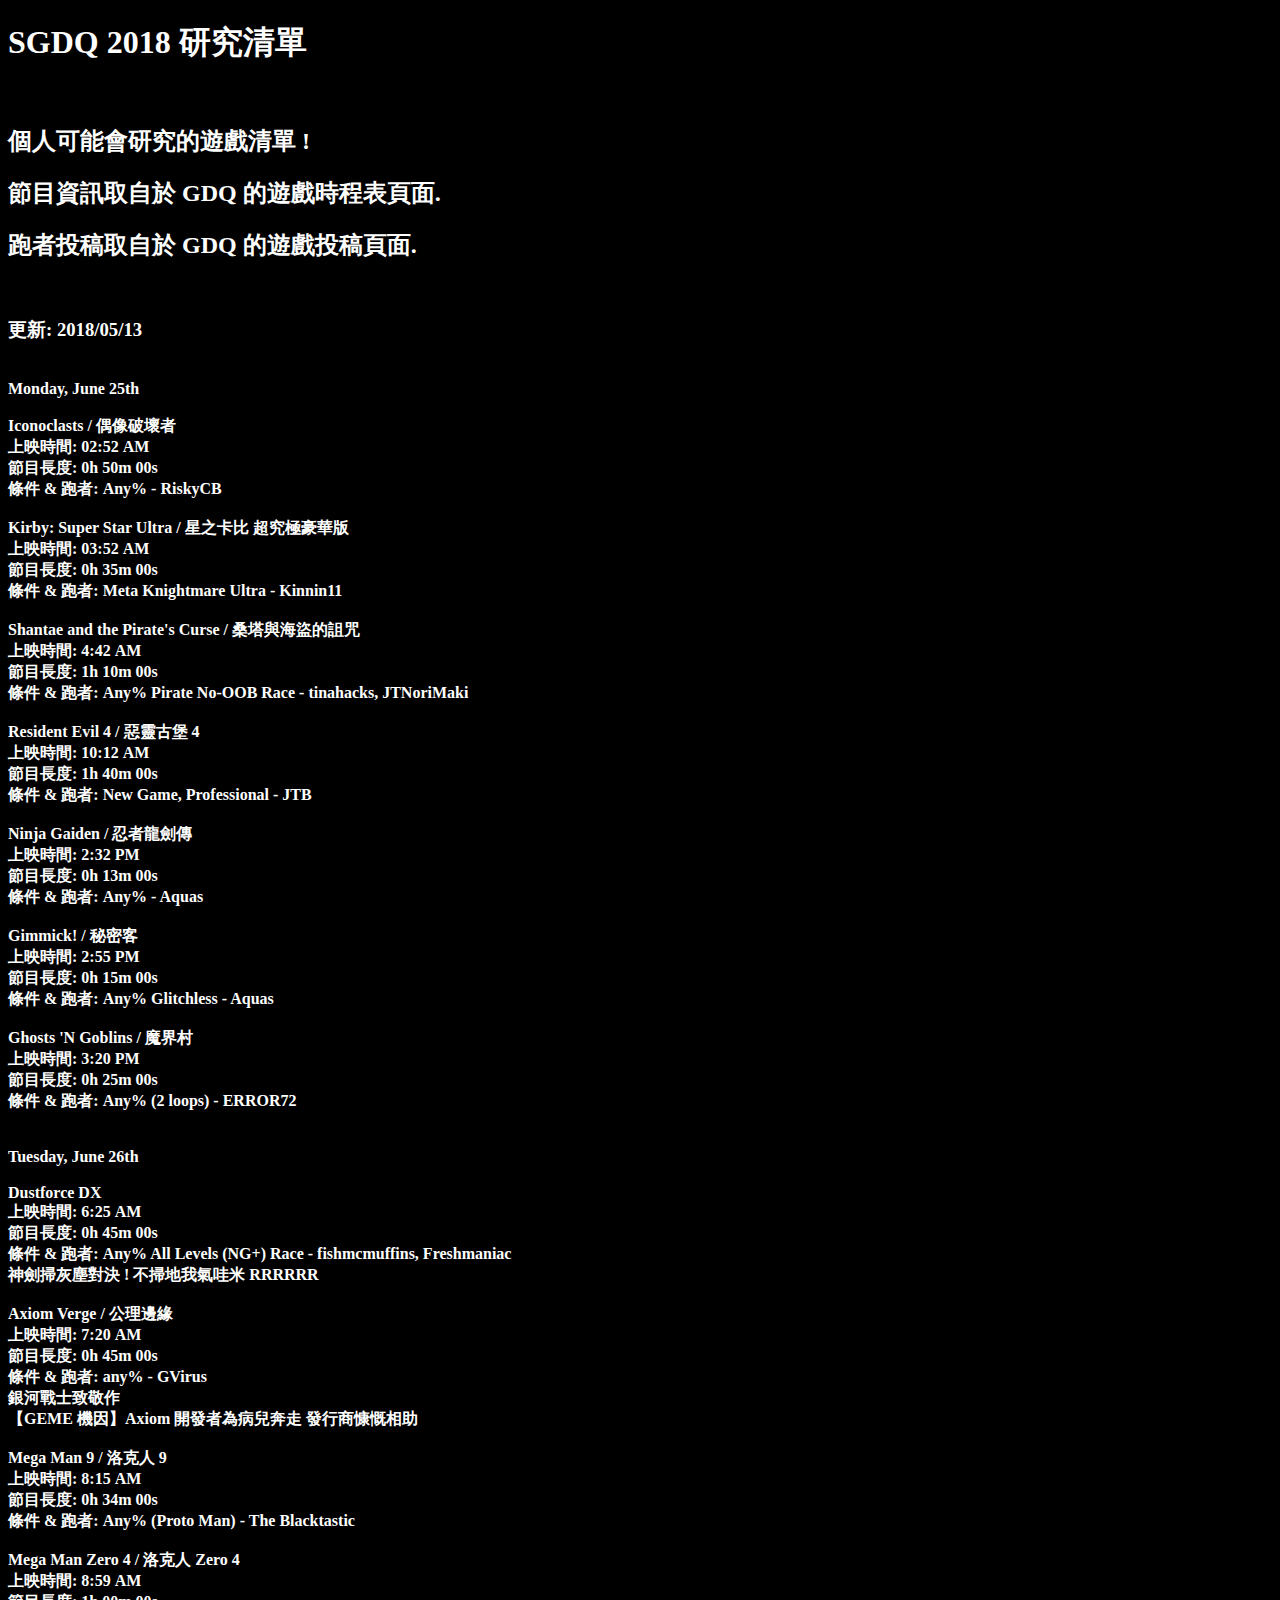
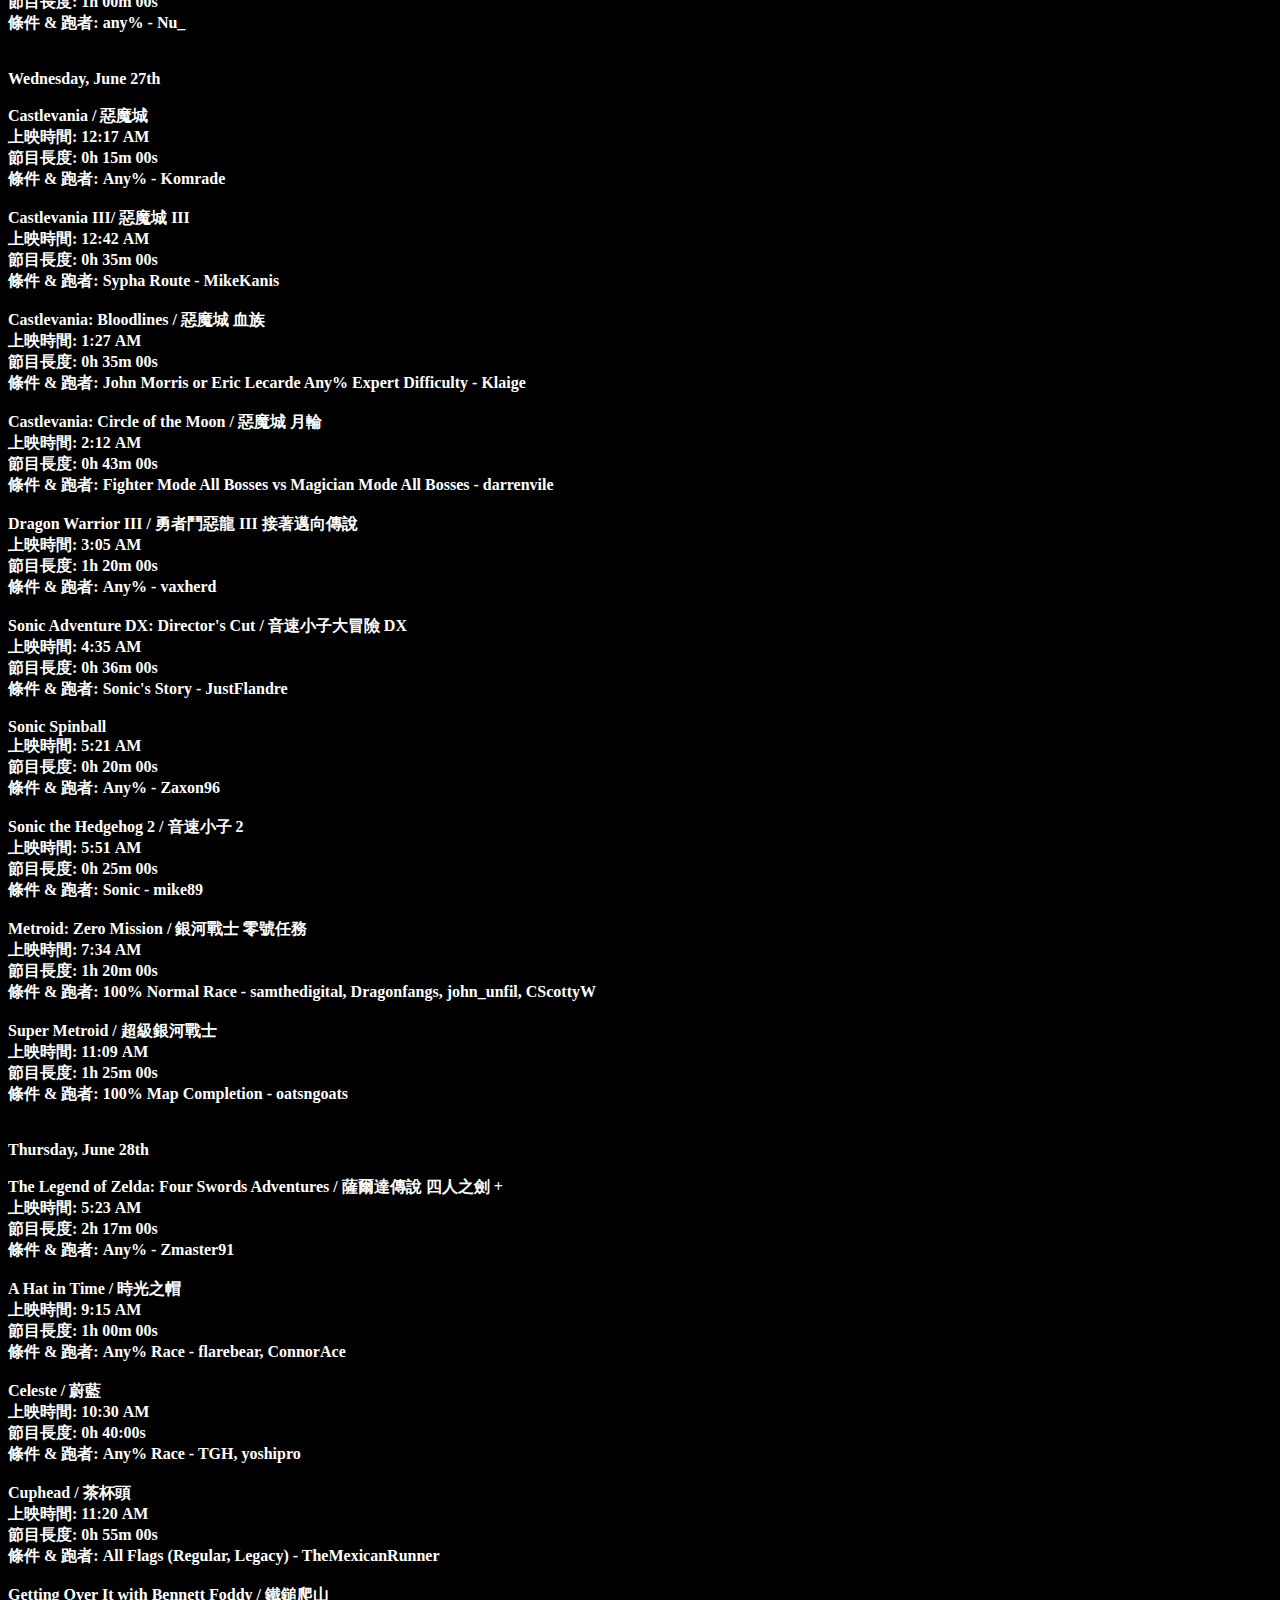
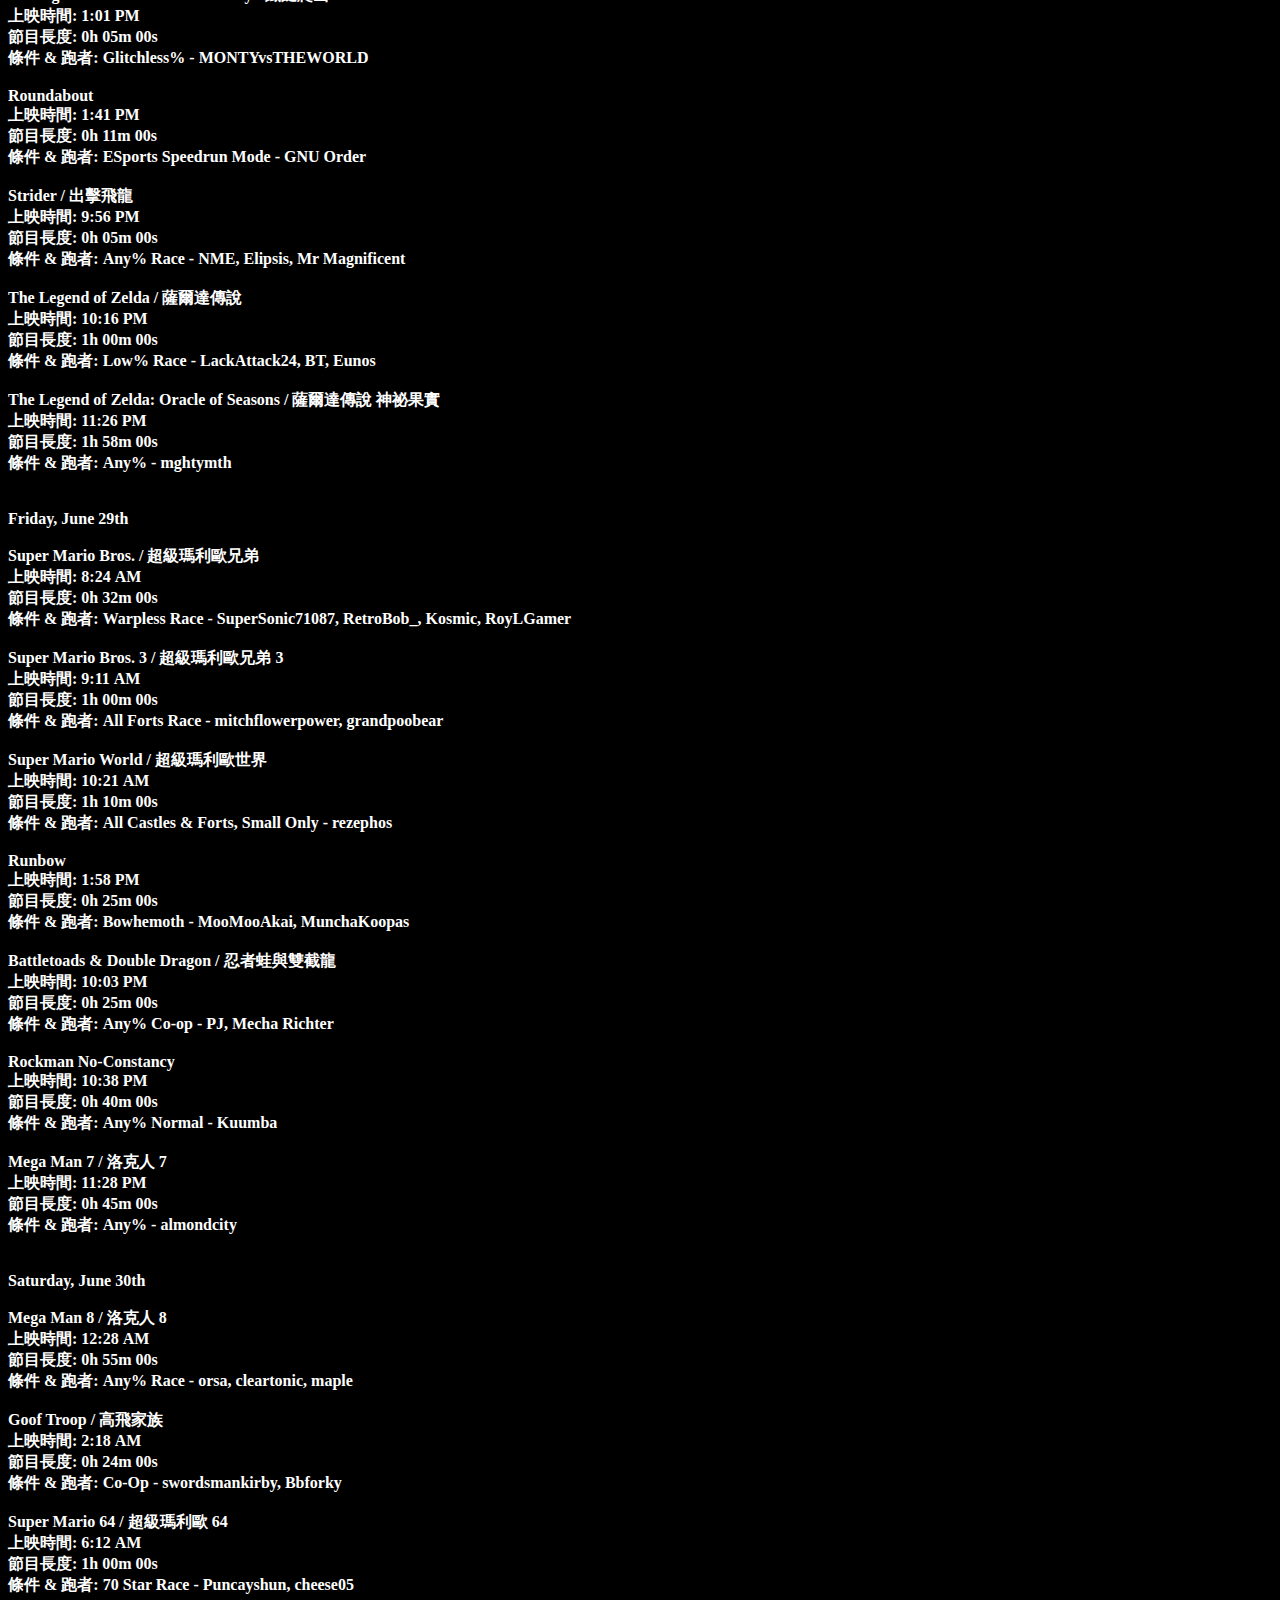
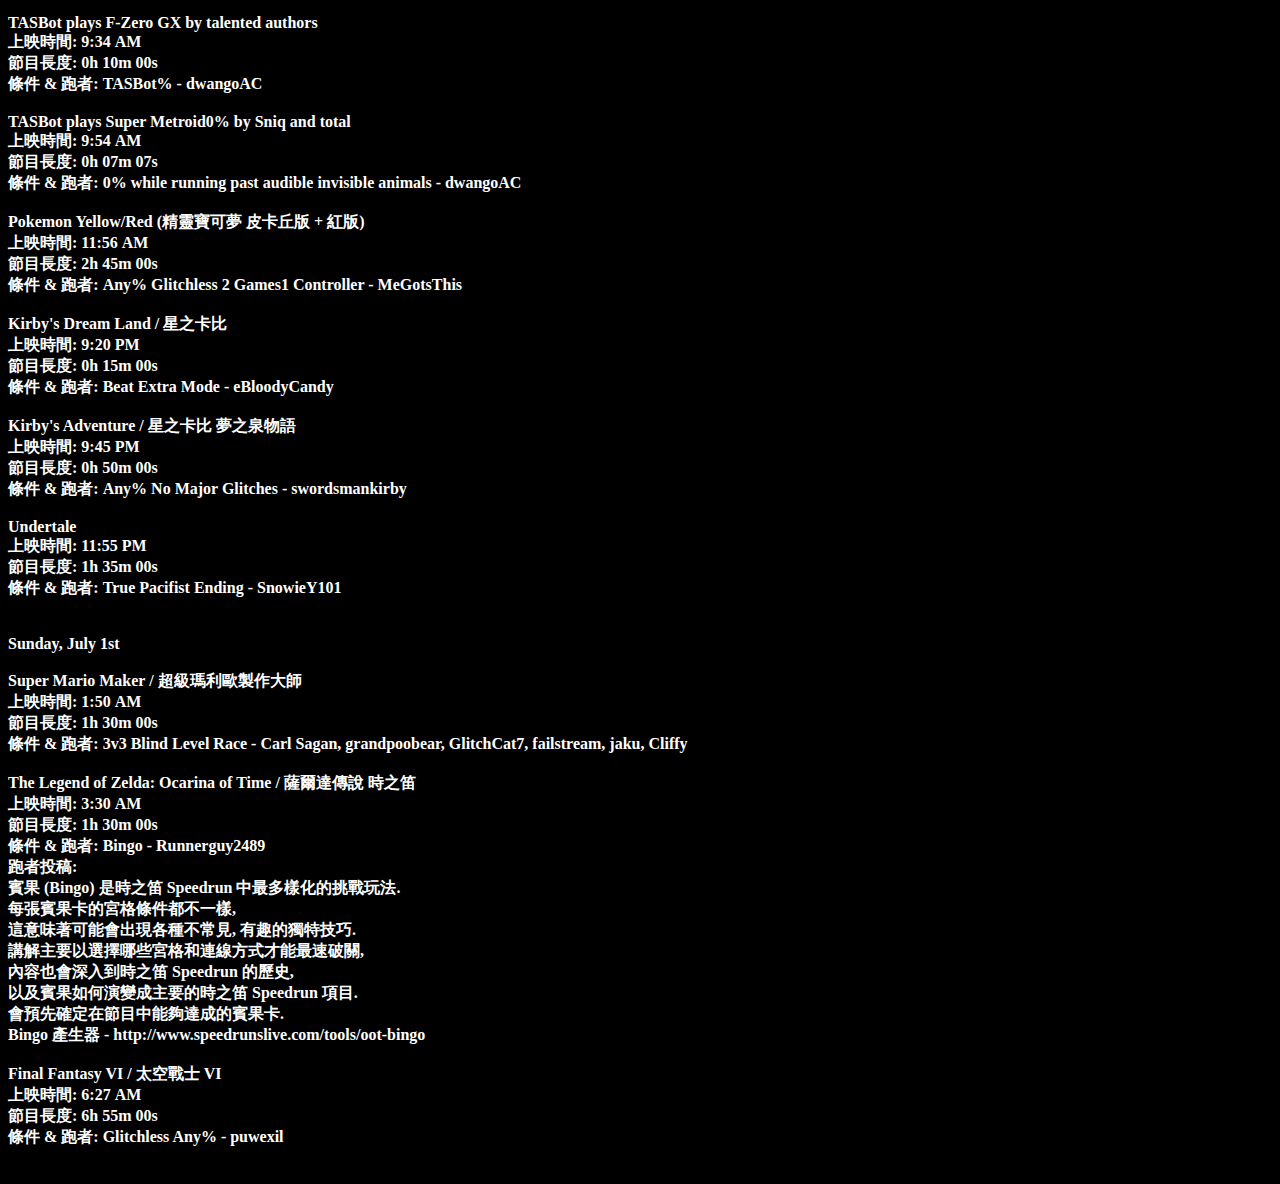
==== sgdq2018_favorite.html @ 89bed9f7 "Add files via upload" ====
<!DOCTYPE html>
<html>

<head>

<meta charset="UTF-8">
<title>PromainK no Website</title>

<style>

html {
  height: 100%;
}

body {
  background-color: black;
  background-image: linear-gradient(to right, rgba(0, 0, 0, 0.9), rgba(0, 0, 0, 0)),
                    url(https://i.imgur.com/kCDraQC.gif);
  background-repeat: no-repeat;
  background-size: cover;
  background-attachment: fixed;
  font-family: Microsoft JhengHei;
  font-weight: bold;
  color: white;
}

</style>

</head>


<body>

<h1>SGDQ 2018 研究清單</h1>
<br />
<h2>個人可能會研究的遊戲清單 !</h2>
<h2>節目資訊取自於 GDQ 的遊戲時程表頁面.</h2>
<h2>跑者投稿取自於 GDQ 的遊戲投稿頁面.</h2>
<br />
<h3>更新: 2018/05/13</h3>
<br />
Monday, June 25th<br />
<br />
Iconoclasts / 偶像破壞者<br />
上映時間: 02:52 AM<br />
節目長度: 0h 50m 00s<br />
條件 & 跑者: Any% - RiskyCB<br />
<br />
Kirby: Super Star Ultra / 星之卡比 超究極豪華版<br />
上映時間: 03:52 AM<br />
節目長度: 0h 35m 00s<br />
條件 & 跑者: Meta Knightmare Ultra - Kinnin11<br />
<br />
Shantae and the Pirate's Curse / 桑塔與海盜的詛咒<br />
上映時間: 4:42 AM<br />
節目長度: 1h 10m 00s<br />
條件 & 跑者: Any% Pirate No-OOB Race - tinahacks, JTNoriMaki<br />
<br />
Resident Evil 4 / 惡靈古堡 4<br />
上映時間: 10:12 AM<br />
節目長度: 1h 40m 00s<br />
條件 & 跑者: New Game, Professional - JTB<br />
<br />
Ninja Gaiden / 忍者龍劍傳<br />
上映時間: 2:32 PM<br />
節目長度: 0h 13m 00s<br />
條件 & 跑者: Any% - Aquas<br />
<br />
Gimmick! / 秘密客<br />
上映時間: 2:55 PM<br />
節目長度: 0h 15m 00s<br />
條件 & 跑者: Any% Glitchless - Aquas<br />
<br />
Ghosts 'N Goblins / 魔界村<br />
上映時間: 3:20 PM<br />
節目長度: 0h 25m 00s<br />
條件 & 跑者: Any% (2 loops) - ERROR72<br />
<br />
<br />
Tuesday, June 26th<br />
<br />
Dustforce DX<br />
上映時間: 6:25 AM<br />
節目長度: 0h 45m 00s<br />
條件 & 跑者: Any% All Levels (NG+) Race - fishmcmuffins, Freshmaniac<br />
神劍掃灰塵對決 ! 不掃地我氣哇米 RRRRRR<br />
<br />
Axiom Verge / 公理邊緣<br />
上映時間: 7:20 AM<br />
節目長度: 0h 45m 00s<br />
條件 & 跑者: any% - GVirus<br />
銀河戰士致敬作<br />
【GEME 機因】Axiom 開發者為病兒奔走 發行商慷慨相助<br />
<br />
Mega Man 9 / 洛克人 9<br />
上映時間: 8:15 AM<br />
節目長度: 0h 34m 00s<br />
條件 & 跑者: Any% (Proto Man) - The Blacktastic<br />
<br />
Mega Man Zero 4 / 洛克人 Zero 4<br />
上映時間: 8:59 AM<br />
節目長度: 1h 00m 00s<br />
條件 & 跑者: any% - Nu_<br />
<br />
<br />
Wednesday, June 27th<br />
<br />
Castlevania / 惡魔城<br />
上映時間: 12:17 AM<br />
節目長度: 0h 15m 00s<br />
條件 & 跑者: Any% - Komrade<br />
<br />
Castlevania III/ 惡魔城 III<br />
上映時間: 12:42 AM<br />
節目長度: 0h 35m 00s<br />
條件 & 跑者: Sypha Route - MikeKanis<br />
<br />
Castlevania: Bloodlines / 惡魔城 血族<br />
上映時間: 1:27 AM<br />
節目長度: 0h 35m 00s<br />
條件 & 跑者: John Morris or Eric Lecarde Any% Expert Difficulty - Klaige<br />
<br />
Castlevania: Circle of the Moon / 惡魔城 月輪<br />
上映時間: 2:12 AM<br />
節目長度: 0h 43m 00s<br />
條件 & 跑者: Fighter Mode All Bosses vs Magician Mode All Bosses - darrenvile<br />
<br />
Dragon Warrior III / 勇者鬥惡龍 III 接著邁向傳說<br />
上映時間: 3:05 AM<br />
節目長度: 1h 20m 00s<br />
條件 & 跑者: Any% - vaxherd<br />
<br />
Sonic Adventure DX: Director's Cut / 音速小子大冒險 DX<br />
上映時間: 4:35 AM<br />
節目長度: 0h 36m 00s<br />
條件 & 跑者: Sonic's Story - JustFlandre<br />
<br />
Sonic Spinball<br />
上映時間: 5:21 AM<br />
節目長度: 0h 20m 00s<br />
條件 & 跑者: Any% - Zaxon96<br />
<br />
Sonic the Hedgehog 2 / 音速小子 2<br />
上映時間: 5:51 AM<br />
節目長度: 0h 25m 00s<br />
條件 & 跑者: Sonic - mike89<br />
<br />
Metroid: Zero Mission / 銀河戰士 零號任務<br />
上映時間: 7:34 AM<br />
節目長度: 1h 20m 00s<br />
條件 & 跑者: 100% Normal Race - samthedigital, Dragonfangs, john_unfil, CScottyW<br />
<br />
Super Metroid / 超級銀河戰士<br />
上映時間: 11:09 AM<br />
節目長度: 1h 25m 00s<br />
條件 & 跑者: 100% Map Completion - oatsngoats<br />
<br />
<br />
Thursday, June 28th<br />
<br />
The Legend of Zelda: Four Swords Adventures / 薩爾達傳說 四人之劍 +<br />
上映時間: 5:23 AM<br />
節目長度: 2h 17m 00s<br />
條件 & 跑者: Any% - Zmaster91<br />
<br />
A Hat in Time / 時光之帽<br />
上映時間: 9:15 AM<br />
節目長度: 1h 00m 00s<br />
條件 & 跑者: Any% Race - flarebear, ConnorAce<br />
<br />
Celeste / 蔚藍<br />
上映時間: 10:30 AM<br />
節目長度: 0h 40:00s<br />
條件 & 跑者: Any% Race - TGH, yoshipro<br />
<br />
Cuphead / 茶杯頭<br />
上映時間: 11:20 AM<br />
節目長度: 0h 55m 00s<br />
條件 & 跑者: All Flags (Regular, Legacy) - TheMexicanRunner<br />
<br />
Getting Over It with Bennett Foddy / 鐵鎚爬山<br />
上映時間: 1:01 PM<br />
節目長度: 0h 05m 00s<br />
條件 & 跑者: Glitchless% - MONTYvsTHEWORLD<br />
<br />
Roundabout<br />
上映時間: 1:41 PM<br />
節目長度: 0h 11m 00s<br />
條件 & 跑者: ESports Speedrun Mode - GNU Order<br />
<br />
Strider / 出擊飛龍<br />
上映時間: 9:56 PM<br />
節目長度: 0h 05m 00s<br />
條件 & 跑者: Any% Race - NME, Elipsis, Mr Magnificent<br />
<br />
The Legend of Zelda / 薩爾達傳說<br />
上映時間: 10:16 PM<br />
節目長度: 1h 00m 00s<br />
條件 & 跑者: Low% Race - LackAttack24, BT, Eunos<br />
<br />
The Legend of Zelda: Oracle of Seasons / 薩爾達傳說 神祕果實<br />
上映時間: 11:26 PM<br />
節目長度: 1h 58m 00s<br />
條件 & 跑者: Any% - mghtymth<br />
<br />
<br />
Friday, June 29th<br />
<br />
Super Mario Bros. / 超級瑪利歐兄弟<br />
上映時間: 8:24 AM<br />
節目長度: 0h 32m 00s<br />
條件 & 跑者: Warpless Race - SuperSonic71087, RetroBob_, Kosmic, RoyLGamer<br />
<br />
Super Mario Bros. 3 / 超級瑪利歐兄弟 3<br />
上映時間: 9:11 AM<br />
節目長度: 1h 00m 00s<br />
條件 & 跑者: All Forts Race - mitchflowerpower, grandpoobear<br />
<br />
Super Mario World / 超級瑪利歐世界<br />
上映時間: 10:21 AM<br />
節目長度: 1h 10m 00s<br />
條件 & 跑者: All Castles & Forts, Small Only - rezephos<br />
<br />
Runbow<br />
上映時間: 1:58 PM<br />
節目長度: 0h 25m 00s<br />
條件 & 跑者: Bowhemoth - MooMooAkai, MunchaKoopas<br />
<br />
Battletoads & Double Dragon / 忍者蛙與雙截龍<br />
上映時間: 10:03 PM<br />
節目長度: 0h 25m 00s<br />
條件 & 跑者: Any% Co-op - PJ, Mecha Richter<br />
<br />
Rockman No-Constancy<br />
上映時間: 10:38 PM<br />
節目長度: 0h 40m 00s<br />
條件 & 跑者: Any% Normal - Kuumba<br />
<br />
Mega Man 7 / 洛克人 7<br />
上映時間: 11:28 PM<br />
節目長度: 0h 45m 00s<br />
條件 & 跑者: Any% - almondcity<br />
<br />
<br />
Saturday, June 30th<br />
<br />
Mega Man 8 / 洛克人 8<br />
上映時間: 12:28 AM<br />
節目長度: 0h 55m 00s<br />
條件 & 跑者: Any% Race - orsa, cleartonic, maple<br />
<br />
Goof Troop / 高飛家族<br />
上映時間: 2:18 AM<br />
節目長度: 0h 24m 00s<br />
條件 & 跑者: Co-Op - swordsmankirby, Bbforky<br />
<br />
Super Mario 64 / 超級瑪利歐 64<br />
上映時間: 6:12 AM<br />
節目長度: 1h 00m 00s<br />
條件 & 跑者: 70 Star Race - Puncayshun, cheese05<br />
<br />
TASBot plays F-Zero GX by talented authors<br />
上映時間: 9:34 AM<br />
節目長度: 0h 10m 00s<br />
條件 & 跑者: TASBot% - dwangoAC<br />
<br />
TASBot plays Super Metroid0% by Sniq and total<br />
上映時間: 9:54 AM<br />
節目長度: 0h 07m 07s<br />
條件 & 跑者: 0% while running past audible invisible animals - dwangoAC<br />
<br />
Pokemon Yellow/Red (精靈寶可夢 皮卡丘版 + 紅版)<br />
上映時間: 11:56 AM<br />
節目長度: 2h 45m 00s<br />
條件 & 跑者: Any% Glitchless 2 Games1 Controller - MeGotsThis<br />
<br />
Kirby's Dream Land / 星之卡比<br />
上映時間: 9:20 PM<br />
節目長度: 0h 15m 00s<br />
條件 & 跑者: Beat Extra Mode - eBloodyCandy<br />
<br />
Kirby's Adventure / 星之卡比 夢之泉物語<br />
上映時間: 9:45 PM<br />
節目長度: 0h 50m 00s<br />
條件 & 跑者: Any% No Major Glitches - swordsmankirby<br />
<br />
Undertale<br />
上映時間: 11:55 PM<br />
節目長度: 1h 35m 00s<br />
條件 & 跑者: True Pacifist Ending - SnowieY101<br />
<br />
<br />
Sunday, July 1st<br />
<br />
Super Mario Maker / 超級瑪利歐製作大師<br />
上映時間: 1:50 AM<br />
節目長度: 1h 30m 00s<br />
條件 & 跑者: 3v3 Blind Level Race - Carl Sagan, grandpoobear, GlitchCat7, failstream, jaku, Cliffy<br />
<br />
The Legend of Zelda: Ocarina of Time / 薩爾達傳說 時之笛<br />
上映時間: 3:30 AM<br />
節目長度: 1h 30m 00s<br />
條件 & 跑者: Bingo - Runnerguy2489<br />
跑者投稿:<br />
賓果 (Bingo) 是時之笛 Speedrun 中最多樣化的挑戰玩法.<br />
每張賓果卡的宮格條件都不一樣,<br />
這意味著可能會出現各種不常見, 有趣的獨特技巧.<br />
講解主要以選擇哪些宮格和連線方式才能最速破關,<br />
內容也會深入到時之笛 Speedrun 的歷史,<br />
以及賓果如何演變成主要的時之笛 Speedrun 項目.<br />
會預先確定在節目中能夠達成的賓果卡.<br />
Bingo 產生器 - http://www.speedrunslive.com/tools/oot-bingo<br />
<br />
Final Fantasy VI / 太空戰士 VI<br />
上映時間: 6:27 AM<br />
節目長度: 6h 55m 00s<br />
條件 & 跑者: Glitchless Any% - puwexil<br />
<br />
<br />

</body>

</html>
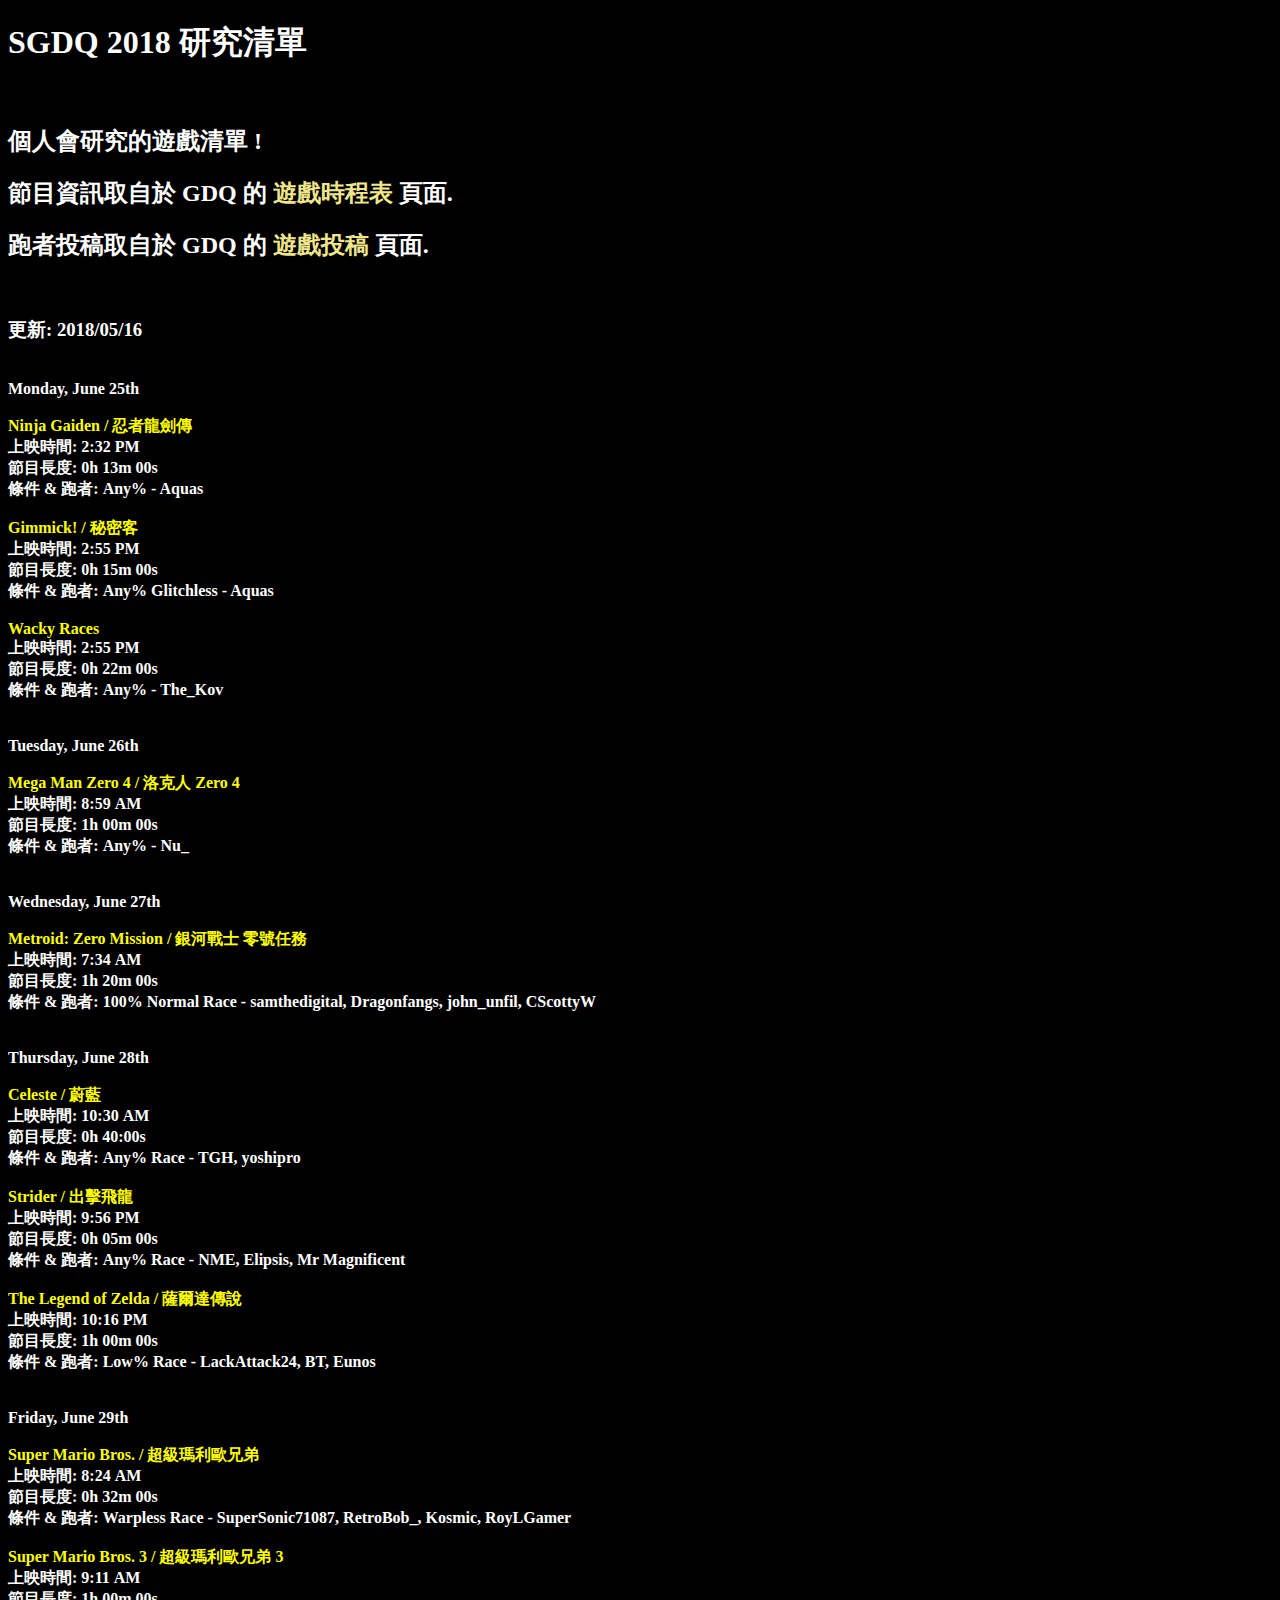
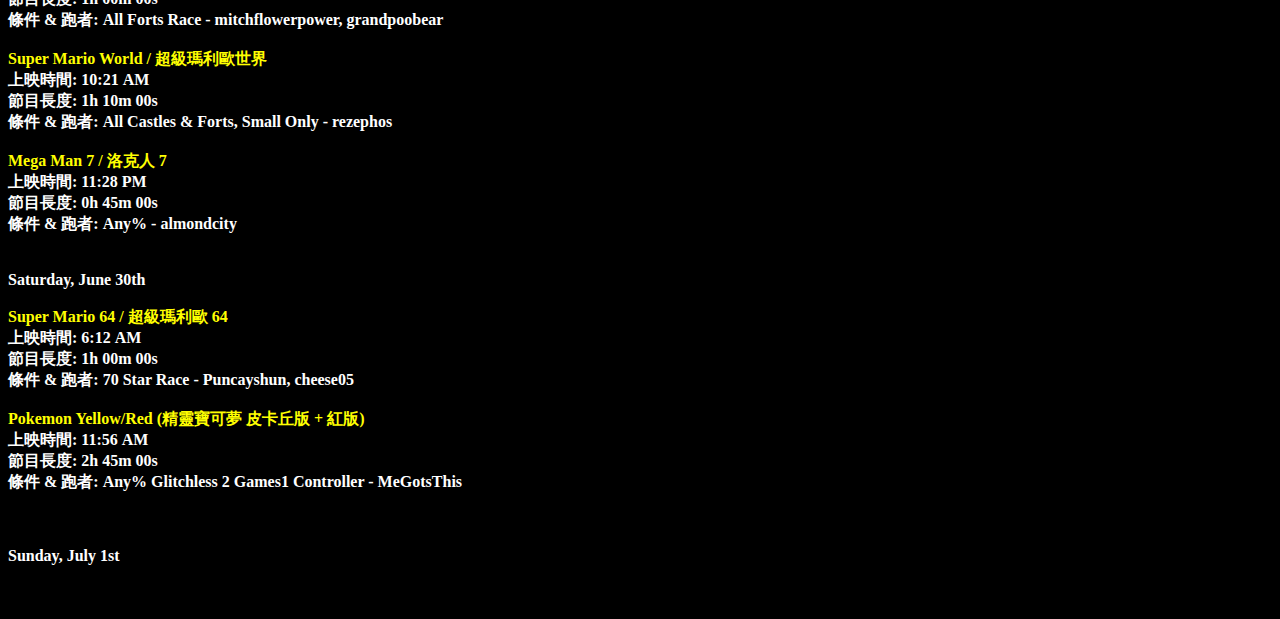
==== commit eb5add6b: "Add files via upload" ====
--- a/sgdq2018_favorite.html
+++ b/sgdq2018_favorite.html
@@ -24,6 +24,17 @@
   color: white;
 }
 
+a {
+  color: Khaki;
+  text-decoration: none;
+  align: center;
+}
+
+h4 {
+  display: inline;
+  color: yellow;
+}
+
 </style>
 
 </head>
@@ -33,210 +44,86 @@
 
 <h1>SGDQ 2018 研究清單</h1>
 <br />
-<h2>個人可能會研究的遊戲清單 !</h2>
-<h2>節目資訊取自於 GDQ 的遊戲時程表頁面.</h2>
-<h2>跑者投稿取自於 GDQ 的遊戲投稿頁面.</h2>
+<h2>個人會研究的遊戲清單 !</h2>
+<h2>節目資訊取自於 GDQ 的
+<a href="https://gamesdonequick.com/schedule">遊戲時程表</a>
+頁面.</h2>
+<h2>跑者投稿取自於 GDQ 的
+<a href="https://gamesdonequick.com/submission/all">遊戲投稿</a>
+頁面.</h2>
 <br />
-<h3>更新: 2018/05/13</h3>
+<h3>更新: 2018/05/16</h3>
 <br />
 Monday, June 25th<br />
 <br />
-Iconoclasts / 偶像破壞者<br />
-上映時間: 02:52 AM<br />
-節目長度: 0h 50m 00s<br />
-條件 & 跑者: Any% - RiskyCB<br />
-<br />
-Kirby: Super Star Ultra / 星之卡比 超究極豪華版<br />
-上映時間: 03:52 AM<br />
-節目長度: 0h 35m 00s<br />
-條件 & 跑者: Meta Knightmare Ultra - Kinnin11<br />
-<br />
-Shantae and the Pirate's Curse / 桑塔與海盜的詛咒<br />
-上映時間: 4:42 AM<br />
-節目長度: 1h 10m 00s<br />
-條件 & 跑者: Any% Pirate No-OOB Race - tinahacks, JTNoriMaki<br />
-<br />
-Resident Evil 4 / 惡靈古堡 4<br />
-上映時間: 10:12 AM<br />
-節目長度: 1h 40m 00s<br />
-條件 & 跑者: New Game, Professional - JTB<br />
-<br />
-Ninja Gaiden / 忍者龍劍傳<br />
+<h4>Ninja Gaiden / 忍者龍劍傳</h4><br />
 上映時間: 2:32 PM<br />
 節目長度: 0h 13m 00s<br />
 條件 & 跑者: Any% - Aquas<br />
 <br />
-Gimmick! / 秘密客<br />
+<h4>Gimmick! / 秘密客</h4><br />
 上映時間: 2:55 PM<br />
 節目長度: 0h 15m 00s<br />
 條件 & 跑者: Any% Glitchless - Aquas<br />
 <br />
-Ghosts 'N Goblins / 魔界村<br />
-上映時間: 3:20 PM<br />
-節目長度: 0h 25m 00s<br />
-條件 & 跑者: Any% (2 loops) - ERROR72<br />
+<h4>Wacky Races</h4><br />
+上映時間: 2:55 PM<br />
+節目長度: 0h 22m 00s<br />
+條件 & 跑者: Any% - The_Kov<br />
 <br />
 <br />
 Tuesday, June 26th<br />
 <br />
-Dustforce DX<br />
-上映時間: 6:25 AM<br />
-節目長度: 0h 45m 00s<br />
-條件 & 跑者: Any% All Levels (NG+) Race - fishmcmuffins, Freshmaniac<br />
-神劍掃灰塵對決 ! 不掃地我氣哇米 RRRRRR<br />
-<br />
-Axiom Verge / 公理邊緣<br />
-上映時間: 7:20 AM<br />
-節目長度: 0h 45m 00s<br />
-條件 & 跑者: any% - GVirus<br />
-銀河戰士致敬作<br />
-【GEME 機因】Axiom 開發者為病兒奔走 發行商慷慨相助<br />
-<br />
-Mega Man 9 / 洛克人 9<br />
-上映時間: 8:15 AM<br />
-節目長度: 0h 34m 00s<br />
-條件 & 跑者: Any% (Proto Man) - The Blacktastic<br />
-<br />
-Mega Man Zero 4 / 洛克人 Zero 4<br />
+<h4>Mega Man Zero 4 / 洛克人 Zero 4</h4><br />
 上映時間: 8:59 AM<br />
 節目長度: 1h 00m 00s<br />
-條件 & 跑者: any% - Nu_<br />
+條件 & 跑者: Any% - Nu_<br />
 <br />
 <br />
 Wednesday, June 27th<br />
 <br />
-Castlevania / 惡魔城<br />
-上映時間: 12:17 AM<br />
-節目長度: 0h 15m 00s<br />
-條件 & 跑者: Any% - Komrade<br />
-<br />
-Castlevania III/ 惡魔城 III<br />
-上映時間: 12:42 AM<br />
-節目長度: 0h 35m 00s<br />
-條件 & 跑者: Sypha Route - MikeKanis<br />
-<br />
-Castlevania: Bloodlines / 惡魔城 血族<br />
-上映時間: 1:27 AM<br />
-節目長度: 0h 35m 00s<br />
-條件 & 跑者: John Morris or Eric Lecarde Any% Expert Difficulty - Klaige<br />
-<br />
-Castlevania: Circle of the Moon / 惡魔城 月輪<br />
-上映時間: 2:12 AM<br />
-節目長度: 0h 43m 00s<br />
-條件 & 跑者: Fighter Mode All Bosses vs Magician Mode All Bosses - darrenvile<br />
-<br />
-Dragon Warrior III / 勇者鬥惡龍 III 接著邁向傳說<br />
-上映時間: 3:05 AM<br />
-節目長度: 1h 20m 00s<br />
-條件 & 跑者: Any% - vaxherd<br />
-<br />
-Sonic Adventure DX: Director's Cut / 音速小子大冒險 DX<br />
-上映時間: 4:35 AM<br />
-節目長度: 0h 36m 00s<br />
-條件 & 跑者: Sonic's Story - JustFlandre<br />
-<br />
-Sonic Spinball<br />
-上映時間: 5:21 AM<br />
-節目長度: 0h 20m 00s<br />
-條件 & 跑者: Any% - Zaxon96<br />
-<br />
-Sonic the Hedgehog 2 / 音速小子 2<br />
-上映時間: 5:51 AM<br />
-節目長度: 0h 25m 00s<br />
-條件 & 跑者: Sonic - mike89<br />
-<br />
-Metroid: Zero Mission / 銀河戰士 零號任務<br />
+<h4>Metroid: Zero Mission / 銀河戰士 零號任務</h4><br />
 上映時間: 7:34 AM<br />
 節目長度: 1h 20m 00s<br />
 條件 & 跑者: 100% Normal Race - samthedigital, Dragonfangs, john_unfil, CScottyW<br />
 <br />
-Super Metroid / 超級銀河戰士<br />
-上映時間: 11:09 AM<br />
-節目長度: 1h 25m 00s<br />
-條件 & 跑者: 100% Map Completion - oatsngoats<br />
-<br />
 <br />
 Thursday, June 28th<br />
 <br />
-The Legend of Zelda: Four Swords Adventures / 薩爾達傳說 四人之劍 +<br />
-上映時間: 5:23 AM<br />
-節目長度: 2h 17m 00s<br />
-條件 & 跑者: Any% - Zmaster91<br />
-<br />
-A Hat in Time / 時光之帽<br />
-上映時間: 9:15 AM<br />
-節目長度: 1h 00m 00s<br />
-條件 & 跑者: Any% Race - flarebear, ConnorAce<br />
-<br />
-Celeste / 蔚藍<br />
+<h4>Celeste / 蔚藍</h4><br />
 上映時間: 10:30 AM<br />
 節目長度: 0h 40:00s<br />
 條件 & 跑者: Any% Race - TGH, yoshipro<br />
 <br />
-Cuphead / 茶杯頭<br />
-上映時間: 11:20 AM<br />
-節目長度: 0h 55m 00s<br />
-條件 & 跑者: All Flags (Regular, Legacy) - TheMexicanRunner<br />
-<br />
-Getting Over It with Bennett Foddy / 鐵鎚爬山<br />
-上映時間: 1:01 PM<br />
-節目長度: 0h 05m 00s<br />
-條件 & 跑者: Glitchless% - MONTYvsTHEWORLD<br />
-<br />
-Roundabout<br />
-上映時間: 1:41 PM<br />
-節目長度: 0h 11m 00s<br />
-條件 & 跑者: ESports Speedrun Mode - GNU Order<br />
-<br />
-Strider / 出擊飛龍<br />
+<h4>Strider / 出擊飛龍</h4><br />
 上映時間: 9:56 PM<br />
 節目長度: 0h 05m 00s<br />
 條件 & 跑者: Any% Race - NME, Elipsis, Mr Magnificent<br />
 <br />
-The Legend of Zelda / 薩爾達傳說<br />
+<h4>The Legend of Zelda / 薩爾達傳說</h4><br />
 上映時間: 10:16 PM<br />
 節目長度: 1h 00m 00s<br />
 條件 & 跑者: Low% Race - LackAttack24, BT, Eunos<br />
 <br />
-The Legend of Zelda: Oracle of Seasons / 薩爾達傳說 神祕果實<br />
-上映時間: 11:26 PM<br />
-節目長度: 1h 58m 00s<br />
-條件 & 跑者: Any% - mghtymth<br />
-<br />
 <br />
 Friday, June 29th<br />
 <br />
-Super Mario Bros. / 超級瑪利歐兄弟<br />
+<h4>Super Mario Bros. / 超級瑪利歐兄弟</h4><br />
 上映時間: 8:24 AM<br />
 節目長度: 0h 32m 00s<br />
 條件 & 跑者: Warpless Race - SuperSonic71087, RetroBob_, Kosmic, RoyLGamer<br />
 <br />
-Super Mario Bros. 3 / 超級瑪利歐兄弟 3<br />
+<h4>Super Mario Bros. 3 / 超級瑪利歐兄弟 3</h4><br />
 上映時間: 9:11 AM<br />
 節目長度: 1h 00m 00s<br />
 條件 & 跑者: All Forts Race - mitchflowerpower, grandpoobear<br />
 <br />
-Super Mario World / 超級瑪利歐世界<br />
+<h4>Super Mario World / 超級瑪利歐世界</h4><br />
 上映時間: 10:21 AM<br />
 節目長度: 1h 10m 00s<br />
 條件 & 跑者: All Castles & Forts, Small Only - rezephos<br />
 <br />
-Runbow<br />
-上映時間: 1:58 PM<br />
-節目長度: 0h 25m 00s<br />
-條件 & 跑者: Bowhemoth - MooMooAkai, MunchaKoopas<br />
-<br />
-Battletoads & Double Dragon / 忍者蛙與雙截龍<br />
-上映時間: 10:03 PM<br />
-節目長度: 0h 25m 00s<br />
-條件 & 跑者: Any% Co-op - PJ, Mecha Richter<br />
-<br />
-Rockman No-Constancy<br />
-上映時間: 10:38 PM<br />
-節目長度: 0h 40m 00s<br />
-條件 & 跑者: Any% Normal - Kuumba<br />
-<br />
-Mega Man 7 / 洛克人 7<br />
+<h4>Mega Man 7 / 洛克人 7</h4><br />
 上映時間: 11:28 PM<br />
 節目長度: 0h 45m 00s<br />
 條件 & 跑者: Any% - almondcity<br />
@@ -244,77 +131,20 @@
 <br />
 Saturday, June 30th<br />
 <br />
-Mega Man 8 / 洛克人 8<br />
-上映時間: 12:28 AM<br />
-節目長度: 0h 55m 00s<br />
-條件 & 跑者: Any% Race - orsa, cleartonic, maple<br />
-<br />
-Goof Troop / 高飛家族<br />
-上映時間: 2:18 AM<br />
-節目長度: 0h 24m 00s<br />
-條件 & 跑者: Co-Op - swordsmankirby, Bbforky<br />
-<br />
-Super Mario 64 / 超級瑪利歐 64<br />
+<h4>Super Mario 64 / 超級瑪利歐 64</h4><br />
 上映時間: 6:12 AM<br />
 節目長度: 1h 00m 00s<br />
 條件 & 跑者: 70 Star Race - Puncayshun, cheese05<br />
 <br />
-TASBot plays F-Zero GX by talented authors<br />
-上映時間: 9:34 AM<br />
-節目長度: 0h 10m 00s<br />
-條件 & 跑者: TASBot% - dwangoAC<br />
-<br />
-TASBot plays Super Metroid0% by Sniq and total<br />
-上映時間: 9:54 AM<br />
-節目長度: 0h 07m 07s<br />
-條件 & 跑者: 0% while running past audible invisible animals - dwangoAC<br />
-<br />
-Pokemon Yellow/Red (精靈寶可夢 皮卡丘版 + 紅版)<br />
+<h4>Pokemon Yellow/Red (精靈寶可夢 皮卡丘版 + 紅版)</h4><br />
 上映時間: 11:56 AM<br />
 節目長度: 2h 45m 00s<br />
 條件 & 跑者: Any% Glitchless 2 Games1 Controller - MeGotsThis<br />
 <br />
-Kirby's Dream Land / 星之卡比<br />
-上映時間: 9:20 PM<br />
-節目長度: 0h 15m 00s<br />
-條件 & 跑者: Beat Extra Mode - eBloodyCandy<br />
-<br />
-Kirby's Adventure / 星之卡比 夢之泉物語<br />
-上映時間: 9:45 PM<br />
-節目長度: 0h 50m 00s<br />
-條件 & 跑者: Any% No Major Glitches - swordsmankirby<br />
-<br />
-Undertale<br />
-上映時間: 11:55 PM<br />
-節目長度: 1h 35m 00s<br />
-條件 & 跑者: True Pacifist Ending - SnowieY101<br />
 <br />
 <br />
 Sunday, July 1st<br />
 <br />
-Super Mario Maker / 超級瑪利歐製作大師<br />
-上映時間: 1:50 AM<br />
-節目長度: 1h 30m 00s<br />
-條件 & 跑者: 3v3 Blind Level Race - Carl Sagan, grandpoobear, GlitchCat7, failstream, jaku, Cliffy<br />
-<br />
-The Legend of Zelda: Ocarina of Time / 薩爾達傳說 時之笛<br />
-上映時間: 3:30 AM<br />
-節目長度: 1h 30m 00s<br />
-條件 & 跑者: Bingo - Runnerguy2489<br />
-跑者投稿:<br />
-賓果 (Bingo) 是時之笛 Speedrun 中最多樣化的挑戰玩法.<br />
-每張賓果卡的宮格條件都不一樣,<br />
-這意味著可能會出現各種不常見, 有趣的獨特技巧.<br />
-講解主要以選擇哪些宮格和連線方式才能最速破關,<br />
-內容也會深入到時之笛 Speedrun 的歷史,<br />
-以及賓果如何演變成主要的時之笛 Speedrun 項目.<br />
-會預先確定在節目中能夠達成的賓果卡.<br />
-Bingo 產生器 - http://www.speedrunslive.com/tools/oot-bingo<br />
-<br />
-Final Fantasy VI / 太空戰士 VI<br />
-上映時間: 6:27 AM<br />
-節目長度: 6h 55m 00s<br />
-條件 & 跑者: Glitchless Any% - puwexil<br />
 <br />
 <br />
 
